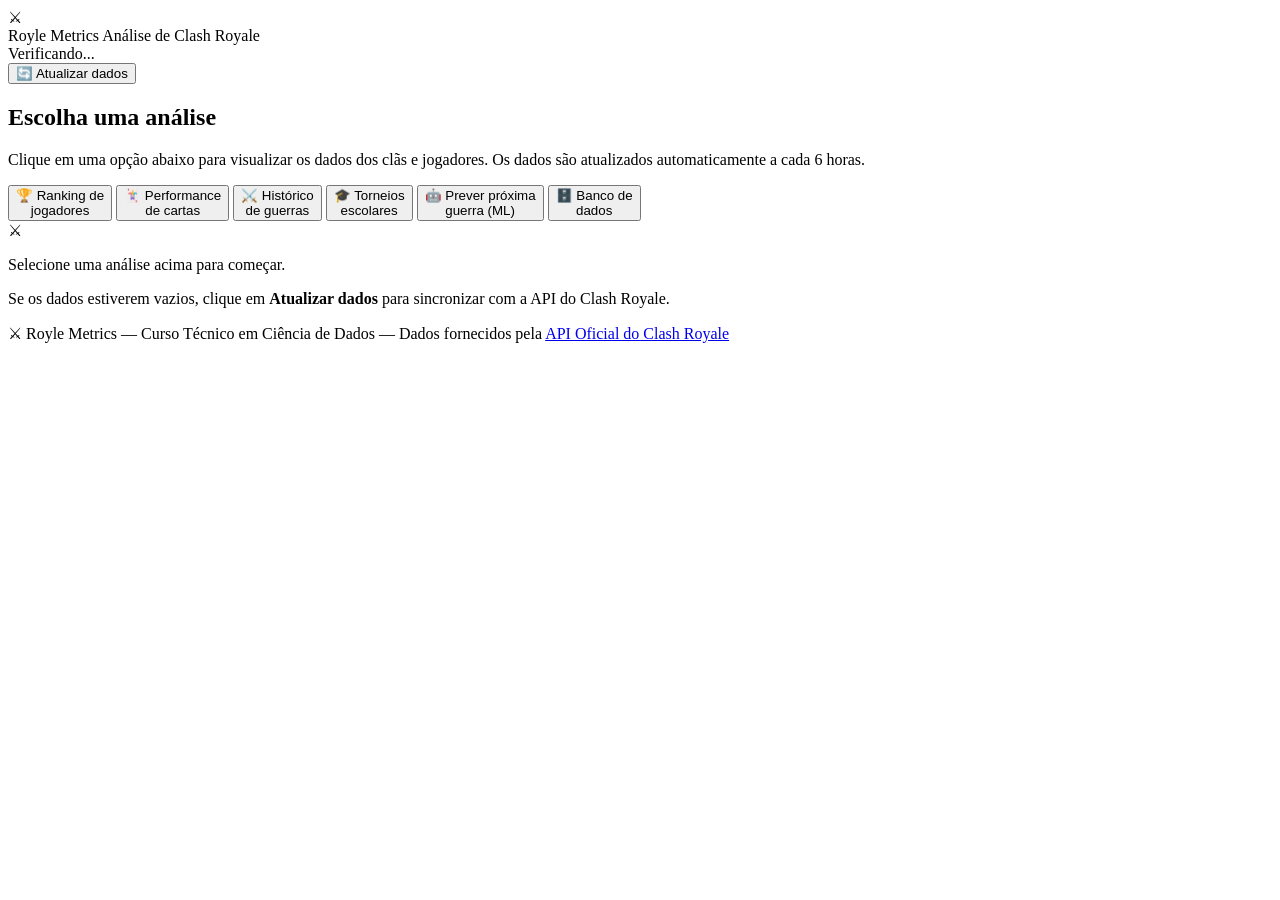
==== app/views/templates/index.html @ d83900dc "Atualizacaoes arquitetura MVC" ====
﻿<!DOCTYPE html>
<html lang="pt-BR">
<head>
  <meta charset="UTF-8" />
  <meta name="viewport" content="width=device-width, initial-scale=1.0" />
  <title>⚔ Royle Metrics — Análise de Clash Royale</title>

  <!-- Fonte Rajdhani do Google Fonts (estilo estratégico/gamer) -->
  <link rel="preconnect" href="https://fonts.googleapis.com" />
  <link rel="preconnect" href="https://fonts.gstatic.com" crossorigin />
  <link
    href="https://fonts.googleapis.com/css2?family=Rajdhani:wght@400;500;700&display=swap"
    rel="stylesheet"
  />

  <!-- Plotly.js para renderização dos gráficos interativos -->
  <script src="https://cdn.plot.ly/plotly-latest.min.js"></script>

  <link rel="stylesheet" href="/static/css/style.css" />
</head>
<body>

  <!-- ================================================
       HEADER — Logo, status da API e botão de sync
       ================================================ -->
  <header class="header">
    <div class="header-content">

      <!-- Logo textual com ícone de espada -->
      <div class="logo">
        <span class="logo-icon">⚔</span>
        <div class="logo-text">
          <span class="logo-title">Royle Metrics</span>
          <span class="logo-sub">Análise de Clash Royale</span>
        </div>
      </div>

      <!-- Área direita: badge de status + botão de sync -->
      <div class="header-actions">
        <!-- Badge dinâmico: verde = conectado, vermelho = desconectado -->
        <div class="status-badge" id="status-badge">
          <span class="status-dot" id="status-dot"></span>
          <span id="status-text">Verificando...</span>
        </div>

        <!-- Botão para acionar coleta manual (professor usa em aula) -->
        <button class="btn-sync" id="btn-sync" onclick="sincronizar()">
          <span id="sync-icon">🔄</span>
          <span id="sync-text">Atualizar dados</span>
        </button>
      </div>
    </div>
  </header>

  <!-- ================================================
       MAIN — Conteúdo principal da aplicação
       ================================================ -->
  <main class="main-content">

    <!-- Seção de botões de análise -->
    <section class="secao-analise">
      <h2 class="secao-titulo">Escolha uma análise</h2>
      <p class="secao-descricao">
        Clique em uma opção abaixo para visualizar os dados dos clãs e jogadores.
        Os dados são atualizados automaticamente a cada 6 horas.
      </p>

      <!-- Grid de botões de análise (responsivo via CSS Grid) -->
      <div class="botoes-analise" id="botoes-analise">

        <button
          class="btn-analise"
          data-endpoint="/api/ranking"
          data-label="Ranking de jogadores"
        >
          <span class="btn-icon">🏆</span>
          <span class="btn-texto">Ranking de<br/>jogadores</span>
        </button>

        <button
          class="btn-analise"
          data-endpoint="/api/cartas"
          data-label="Performance de cartas"
        >
          <span class="btn-icon">🃏</span>
          <span class="btn-texto">Performance<br/>de cartas</span>
        </button>

        <button
          class="btn-analise"
          data-endpoint="/api/guerras"
          data-label="Histórico de guerras"
        >
          <span class="btn-icon">⚔️</span>
          <span class="btn-texto">Histórico<br/>de guerras</span>
        </button>

        <button
          class="btn-analise"
          data-endpoint="/api/torneios"
          data-label="Torneios escolares"
        >
          <span class="btn-icon">🎓</span>
          <span class="btn-texto">Torneios<br/>escolares</span>
        </button>

        <button
          class="btn-analise btn-ml"
          data-endpoint="/api/guerras/previsao"
          data-label="Prever próxima guerra"
        >
          <span class="btn-icon">🤖</span>
          <span class="btn-texto">Prever próxima<br/>guerra (ML)</span>
        </button>

        <button
          class="btn-analise btn-db"
          id="btn-banco"
          onclick="abrirPainelBanco()"
          data-label="Banco de dados"
        >
          <span class="btn-icon">🗄️</span>
          <span class="btn-texto">Banco de<br/>dados</span>
        </button>

      </div>
    </section>

    <!-- Spinner de loading (visível durante requisições) -->
    <div id="loading" class="loading" hidden>
      <div class="loading-pontos">
        <span></span>
        <span></span>
        <span></span>
      </div>
      <p class="loading-texto" id="loading-texto">Carregando dados...</p>
    </div>

    <!-- Card de erro (exibido quando a API retorna erro) -->
    <div id="erro-card" class="erro-card" hidden>
      <span class="erro-icon">⚠️</span>
      <p id="erro-mensagem">Erro ao carregar dados.</p>
      <button onclick="fecharErro()">Fechar</button>
    </div>

    <!-- Container principal dos gráficos Plotly -->
    <div id="grafico-container" class="grafico-container">
      <!-- Placeholder inicial antes de qualquer análise ser carregada -->
      <div class="placeholder">
        <span class="placeholder-icon">⚔</span>
        <p class="placeholder-texto">Selecione uma análise acima para começar.</p>
        <p class="placeholder-sub">
          Se os dados estiverem vazios, clique em <strong>Atualizar dados</strong>
          para sincronizar com a API do Clash Royale.
        </p>
      </div>
    </div>

    <!-- Card de previsão de ML (oculto por padrão, exibido para /api/guerras/previsao) -->
    <div id="previsao-card" class="previsao-card" hidden>
      <div class="previsao-header">
        <h2 class="previsao-titulo">🤖 Previsão ML — Próxima Guerra</h2>
        <span class="previsao-badge" id="previsao-badge">—</span>
      </div>

      <div class="previsao-body">
        <!-- Resultado e confiança -->
        <div class="previsao-resultado">
          <div class="previsao-item">
            <span class="previsao-label">Resultado previsto</span>
            <span class="previsao-valor" id="previsao-resultado-texto">—</span>
          </div>
          <div class="previsao-item">
            <span class="previsao-label">Confiança do modelo</span>
            <span class="previsao-valor" id="previsao-confianca">—</span>
          </div>
          <div class="previsao-item">
            <span class="previsao-label">Amostras de treino</span>
            <span class="previsao-valor" id="previsao-amostras">—</span>
          </div>
        </div>

        <!-- Mensagem educativa -->
        <div class="previsao-mensagem" id="previsao-mensagem-box">
          <p id="previsao-mensagem-texto">—</p>
        </div>

        <!-- Importância das variáveis (features) -->
        <div class="previsao-features">
          <h3>📊 Importância das variáveis</h3>
          <div id="previsao-features-lista" class="features-lista">
            <!-- Preenchido dinamicamente pelo app.js -->
          </div>
        </div>

        <!-- Histórico recente das últimas guerras -->
        <div class="previsao-historico">
          <h3>📅 Histórico recente (últimas guerras)</h3>
          <div id="previsao-historico-tabela" class="historico-tabela-wrapper">
            <!-- Preenchido dinamicamente pelo app.js -->
          </div>
        </div>
      </div>
    </div>

  </main>

  <!-- ================================================
       PAINEL DO BANCO DE DADOS (oculto por padrão)
       ================================================ -->
  <div id="painel-banco" class="painel-banco" hidden>
    <div class="painel-banco-header">
      <h2 class="painel-banco-titulo">🗄️ Banco de Dados</h2>
      <button class="painel-banco-fechar" onclick="fecharPainelBanco()">✕ Fechar</button>
    </div>

    <!-- Status da conexão -->
    <div class="banco-status-row">
      <button class="btn-banco-acao" onclick="testarConexaoBanco()">
        🔌 Testar Conexão
      </button>
      <div id="banco-status-msg" class="banco-status-msg">—</div>
    </div>

    <!-- Seleção de tabela -->
    <div class="banco-controles">
      <div class="banco-select-grupo">
        <label for="banco-select-tabela">Tabela:</label>
        <select id="banco-select-tabela" class="banco-select">
          <option value="">— selecione —</option>
        </select>
      </div>
      <div class="banco-select-grupo">
        <label for="banco-limite">Limite de linhas:</label>
        <input id="banco-limite" class="banco-input" type="number" value="20" min="1" max="50" />
      </div>
      <button class="btn-banco-acao" onclick="selecionarTabela()">
        🔍 Executar SELECT
      </button>
    </div>

    <!-- Resultado -->
    <div id="banco-resultado" class="banco-resultado">
      <p class="banco-placeholder">Teste a conexão e selecione uma tabela para ver os dados.</p>
    </div>
  </div>

  <!-- ================================================
       FOOTER
       ================================================ -->
  <footer class="footer">
    <p>
      ⚔ Royle Metrics &mdash; Curso Técnico em Ciência de Dados &mdash;
      Dados fornecidos pela
      <a href="https://developer.clashroyale.com" target="_blank" rel="noopener">
        API Oficial do Clash Royale
      </a>
    </p>
  </footer>

  <script src="/static/js/app.js"></script>
</body>
</html>
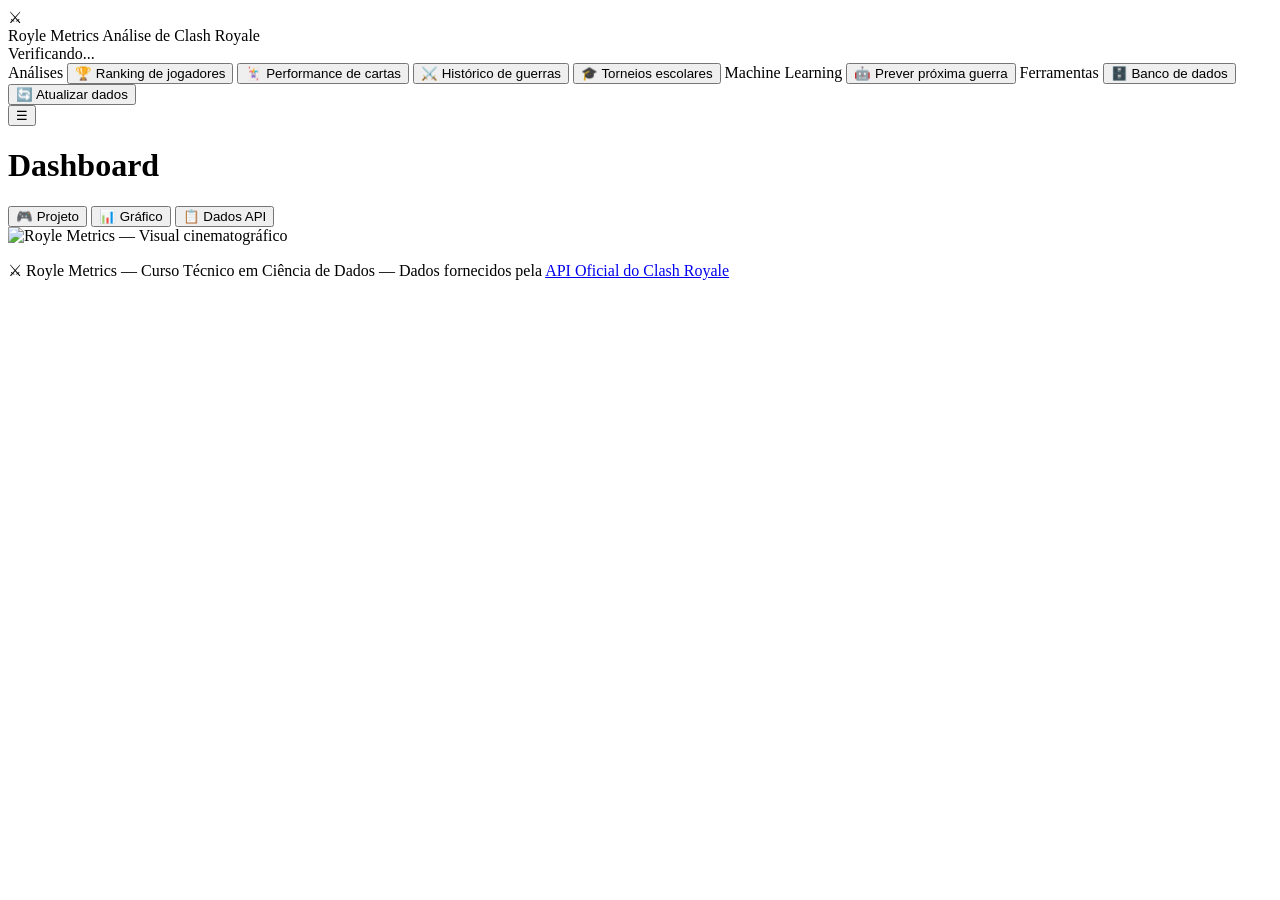
==== commit 9dff33e8: ":tada: Melhora do Menu e geracao dos graficos" ====
--- a/app/views/templates/index.html
+++ b/app/views/templates/index.html
@@ -21,228 +21,245 @@
 <body>
 
   <!-- ================================================
-       HEADER — Logo, status da API e botão de sync
+       SIDEBAR — Menu lateral esquerdo (280px)
        ================================================ -->
-  <header class="header">
-    <div class="header-content">
-
-      <!-- Logo textual com ícone de espada -->
-      <div class="logo">
-        <span class="logo-icon">⚔</span>
-        <div class="logo-text">
-          <span class="logo-title">Royle Metrics</span>
-          <span class="logo-sub">Análise de Clash Royale</span>
-        </div>
-      </div>
-
-      <!-- Área direita: badge de status + botão de sync -->
-      <div class="header-actions">
-        <!-- Badge dinâmico: verde = conectado, vermelho = desconectado -->
-        <div class="status-badge" id="status-badge">
-          <span class="status-dot" id="status-dot"></span>
-          <span id="status-text">Verificando...</span>
-        </div>
-
-        <!-- Botão para acionar coleta manual (professor usa em aula) -->
-        <button class="btn-sync" id="btn-sync" onclick="sincronizar()">
-          <span id="sync-icon">🔄</span>
-          <span id="sync-text">Atualizar dados</span>
+  <aside class="sidebar" id="sidebar">
+    <!-- Logo -->
+    <div class="sidebar-logo">
+      <span class="logo-icon">⚔</span>
+      <div class="logo-text">
+        <span class="logo-title">Royle Metrics</span>
+        <span class="logo-sub">Análise de Clash Royale</span>
+      </div>
+    </div>
+
+    <!-- Status da API -->
+    <div class="sidebar-status">
+      <div class="status-badge" id="status-badge">
+        <span class="status-dot" id="status-dot"></span>
+        <span id="status-text">Verificando...</span>
+      </div>
+    </div>
+
+    <!-- Menu de navegação -->
+    <nav class="sidebar-nav">
+      <span class="nav-label">Análises</span>
+
+      <button
+        class="nav-item"
+        data-endpoint="/api/ranking"
+        data-label="Ranking de jogadores"
+      >
+        <span class="nav-icon">🏆</span>
+        <span class="nav-texto">Ranking de jogadores</span>
+      </button>
+
+      <button
+        class="nav-item"
+        data-endpoint="/api/cartas"
+        data-label="Performance de cartas"
+      >
+        <span class="nav-icon">🃏</span>
+        <span class="nav-texto">Performance de cartas</span>
+      </button>
+
+      <button
+        class="nav-item"
+        data-endpoint="/api/guerras"
+        data-label="Histórico de guerras"
+      >
+        <span class="nav-icon">⚔️</span>
+        <span class="nav-texto">Histórico de guerras</span>
+      </button>
+
+      <button
+        class="nav-item"
+        data-endpoint="/api/torneios"
+        data-label="Torneios escolares"
+      >
+        <span class="nav-icon">🎓</span>
+        <span class="nav-texto">Torneios escolares</span>
+      </button>
+
+      <span class="nav-label">Machine Learning</span>
+
+      <button
+        class="nav-item nav-ml"
+        data-endpoint="/api/guerras/previsao"
+        data-label="Prever próxima guerra"
+      >
+        <span class="nav-icon">🤖</span>
+        <span class="nav-texto">Prever próxima guerra</span>
+      </button>
+
+      <span class="nav-label">Ferramentas</span>
+
+      <button
+        class="nav-item nav-db"
+        id="btn-banco"
+        data-label="Banco de dados"
+      >
+        <span class="nav-icon">🗄️</span>
+        <span class="nav-texto">Banco de dados</span>
+      </button>
+    </nav>
+
+    <!-- Botão de sync no rodapé da sidebar -->
+    <div class="sidebar-footer">
+      <button class="btn-sync" id="btn-sync">
+        <span id="sync-icon">🔄</span>
+        <span id="sync-text">Atualizar dados</span>
+      </button>
+    </div>
+  </aside>
+
+  <!-- Overlay mobile -->
+  <div class="sidebar-overlay" id="sidebar-overlay"></div>
+
+  <!-- Botão mobile para abrir sidebar -->
+  <button class="sidebar-toggle" id="sidebar-toggle">☰</button>
+
+  <!-- ================================================
+       ÁREA DE CONTEÚDO PRINCIPAL (direita da sidebar)
+       ================================================ -->
+  <div class="content-wrapper">
+
+    <!-- Coluna de dados / análise -->
+    <main class="content-main">
+
+      <!-- Cabeçalho do conteúdo -->
+      <div class="content-header">
+        <h1 class="content-titulo" id="content-titulo">Dashboard</h1>
+      </div>
+
+      <!-- Sistema de abas: Projeto | Gráfico | Dados API -->
+      <div class="tabs-header">
+        <button class="tab-btn ativo" id="tab-projeto-btn" data-tab="projeto">
+          🎮 Projeto
         </button>
-      </div>
-    </div>
-  </header>
-
-  <!-- ================================================
-       MAIN — Conteúdo principal da aplicação
-       ================================================ -->
-  <main class="main-content">
-
-    <!-- Seção de botões de análise -->
-    <section class="secao-analise">
-      <h2 class="secao-titulo">Escolha uma análise</h2>
-      <p class="secao-descricao">
-        Clique em uma opção abaixo para visualizar os dados dos clãs e jogadores.
-        Os dados são atualizados automaticamente a cada 6 horas.
-      </p>
-
-      <!-- Grid de botões de análise (responsivo via CSS Grid) -->
-      <div class="botoes-analise" id="botoes-analise">
-
-        <button
-          class="btn-analise"
-          data-endpoint="/api/ranking"
-          data-label="Ranking de jogadores"
-        >
-          <span class="btn-icon">🏆</span>
-          <span class="btn-texto">Ranking de<br/>jogadores</span>
+        <button class="tab-btn" id="tab-grafico-btn" data-tab="grafico">
+          📊 Gráfico
         </button>
-
-        <button
-          class="btn-analise"
-          data-endpoint="/api/cartas"
-          data-label="Performance de cartas"
-        >
-          <span class="btn-icon">🃏</span>
-          <span class="btn-texto">Performance<br/>de cartas</span>
+        <button class="tab-btn" id="tab-dados-btn" data-tab="dados">
+          📋 Dados API
         </button>
-
-        <button
-          class="btn-analise"
-          data-endpoint="/api/guerras"
-          data-label="Histórico de guerras"
-        >
-          <span class="btn-icon">⚔️</span>
-          <span class="btn-texto">Histórico<br/>de guerras</span>
-        </button>
-
-        <button
-          class="btn-analise"
-          data-endpoint="/api/torneios"
-          data-label="Torneios escolares"
-        >
-          <span class="btn-icon">🎓</span>
-          <span class="btn-texto">Torneios<br/>escolares</span>
-        </button>
-
-        <button
-          class="btn-analise btn-ml"
-          data-endpoint="/api/guerras/previsao"
-          data-label="Prever próxima guerra"
-        >
-          <span class="btn-icon">🤖</span>
-          <span class="btn-texto">Prever próxima<br/>guerra (ML)</span>
-        </button>
-
-        <button
-          class="btn-analise btn-db"
-          id="btn-banco"
-          onclick="abrirPainelBanco()"
-          data-label="Banco de dados"
-        >
-          <span class="btn-icon">🗄️</span>
-          <span class="btn-texto">Banco de<br/>dados</span>
-        </button>
-
-      </div>
-    </section>
-
-    <!-- Spinner de loading (visível durante requisições) -->
-    <div id="loading" class="loading" hidden>
-      <div class="loading-pontos">
-        <span></span>
-        <span></span>
-        <span></span>
-      </div>
-      <p class="loading-texto" id="loading-texto">Carregando dados...</p>
-    </div>
-
-    <!-- Card de erro (exibido quando a API retorna erro) -->
-    <div id="erro-card" class="erro-card" hidden>
-      <span class="erro-icon">⚠️</span>
-      <p id="erro-mensagem">Erro ao carregar dados.</p>
-      <button onclick="fecharErro()">Fechar</button>
-    </div>
-
-    <!-- Container principal dos gráficos Plotly -->
-    <div id="grafico-container" class="grafico-container">
-      <!-- Placeholder inicial antes de qualquer análise ser carregada -->
-      <div class="placeholder">
-        <span class="placeholder-icon">⚔</span>
-        <p class="placeholder-texto">Selecione uma análise acima para começar.</p>
-        <p class="placeholder-sub">
-          Se os dados estiverem vazios, clique em <strong>Atualizar dados</strong>
-          para sincronizar com a API do Clash Royale.
-        </p>
-      </div>
-    </div>
-
-    <!-- Card de previsão de ML (oculto por padrão, exibido para /api/guerras/previsao) -->
-    <div id="previsao-card" class="previsao-card" hidden>
-      <div class="previsao-header">
-        <h2 class="previsao-titulo">🤖 Previsão ML — Próxima Guerra</h2>
-        <span class="previsao-badge" id="previsao-badge">—</span>
-      </div>
-
-      <div class="previsao-body">
-        <!-- Resultado e confiança -->
-        <div class="previsao-resultado">
-          <div class="previsao-item">
-            <span class="previsao-label">Resultado previsto</span>
-            <span class="previsao-valor" id="previsao-resultado-texto">—</span>
-          </div>
-          <div class="previsao-item">
-            <span class="previsao-label">Confiança do modelo</span>
-            <span class="previsao-valor" id="previsao-confianca">—</span>
-          </div>
-          <div class="previsao-item">
-            <span class="previsao-label">Amostras de treino</span>
-            <span class="previsao-valor" id="previsao-amostras">—</span>
-          </div>
-        </div>
-
-        <!-- Mensagem educativa -->
-        <div class="previsao-mensagem" id="previsao-mensagem-box">
-          <p id="previsao-mensagem-texto">—</p>
-        </div>
-
-        <!-- Importância das variáveis (features) -->
-        <div class="previsao-features">
-          <h3>📊 Importância das variáveis</h3>
-          <div id="previsao-features-lista" class="features-lista">
-            <!-- Preenchido dinamicamente pelo app.js -->
-          </div>
-        </div>
-
-        <!-- Histórico recente das últimas guerras -->
-        <div class="previsao-historico">
-          <h3>📅 Histórico recente (últimas guerras)</h3>
-          <div id="previsao-historico-tabela" class="historico-tabela-wrapper">
-            <!-- Preenchido dinamicamente pelo app.js -->
-          </div>
-        </div>
-      </div>
-    </div>
-
-  </main>
-
-  <!-- ================================================
-       PAINEL DO BANCO DE DADOS (oculto por padrão)
-       ================================================ -->
-  <div id="painel-banco" class="painel-banco" hidden>
-    <div class="painel-banco-header">
-      <h2 class="painel-banco-titulo">🗄️ Banco de Dados</h2>
-      <button class="painel-banco-fechar" onclick="fecharPainelBanco()">✕ Fechar</button>
-    </div>
-
-    <!-- Status da conexão -->
-    <div class="banco-status-row">
-      <button class="btn-banco-acao" onclick="testarConexaoBanco()">
-        🔌 Testar Conexão
-      </button>
-      <div id="banco-status-msg" class="banco-status-msg">—</div>
-    </div>
-
-    <!-- Seleção de tabela -->
-    <div class="banco-controles">
-      <div class="banco-select-grupo">
-        <label for="banco-select-tabela">Tabela:</label>
-        <select id="banco-select-tabela" class="banco-select">
-          <option value="">— selecione —</option>
-        </select>
-      </div>
-      <div class="banco-select-grupo">
-        <label for="banco-limite">Limite de linhas:</label>
-        <input id="banco-limite" class="banco-input" type="number" value="20" min="1" max="50" />
-      </div>
-      <button class="btn-banco-acao" onclick="selecionarTabela()">
-        🔍 Executar SELECT
-      </button>
-    </div>
-
-    <!-- Resultado -->
-    <div id="banco-resultado" class="banco-resultado">
-      <p class="banco-placeholder">Teste a conexão e selecione uma tabela para ver os dados.</p>
-    </div>
+      </div>
+
+      <!-- Aba Projeto (imagem cinematográfica - padrão) -->
+      <div class="tab-panel" id="tab-projeto">
+        <div class="projeto-image-container">
+          <img
+            src="/static/royale_metrics_img_v0.1.jpeg"
+            alt="Royle Metrics — Visual cinematográfico"
+            class="hero-image"
+          />
+        </div>
+      </div>
+
+      <!-- Aba Gráfico -->
+      <div class="tab-panel" id="tab-grafico" hidden>
+        <!-- Container do gráfico Plotly -->
+        <div id="grafico-container" class="grafico-container">
+          <div class="placeholder" id="placeholder-grafico">
+            <span class="placeholder-icon">⚔</span>
+            <p class="placeholder-texto">Selecione uma análise no menu lateral.</p>
+            <p class="placeholder-sub">
+              Se os dados estiverem vazios, clique em <strong>Atualizar dados</strong>
+              para sincronizar com a API do Clash Royale.
+            </p>
+          </div>
+        </div>
+
+        <!-- Card de previsão ML -->
+        <div id="previsao-card" class="previsao-card" hidden>
+          <div class="previsao-header">
+            <h2 class="previsao-titulo">🤖 Previsão ML — Próxima Guerra</h2>
+            <span class="previsao-badge" id="previsao-badge">—</span>
+          </div>
+          <div class="previsao-body">
+            <div class="previsao-resultado">
+              <div class="previsao-item">
+                <span class="previsao-label">Resultado previsto</span>
+                <span class="previsao-valor" id="previsao-resultado-texto">—</span>
+              </div>
+              <div class="previsao-item">
+                <span class="previsao-label">Confiança do modelo</span>
+                <span class="previsao-valor" id="previsao-confianca">—</span>
+              </div>
+              <div class="previsao-item">
+                <span class="previsao-label">Amostras de treino</span>
+                <span class="previsao-valor" id="previsao-amostras">—</span>
+              </div>
+            </div>
+            <div class="previsao-mensagem" id="previsao-mensagem-box">
+              <p id="previsao-mensagem-texto">—</p>
+            </div>
+            <div class="previsao-features">
+              <h3>📊 Importância das variáveis</h3>
+              <div id="previsao-features-lista" class="features-lista"></div>
+            </div>
+            <div class="previsao-historico">
+              <h3>📅 Histórico recente (últimas guerras)</h3>
+              <div id="previsao-historico-tabela" class="historico-tabela-wrapper"></div>
+            </div>
+          </div>
+        </div>
+      </div>
+
+      <!-- Aba Dados API -->
+      <div class="tab-panel" id="tab-dados" hidden>
+        <div id="dados-api-container" class="dados-api-container">
+          <div class="placeholder" id="placeholder-dados">
+            <span class="placeholder-icon">📋</span>
+            <p class="placeholder-texto">Selecione uma análise para ver os dados brutos da API.</p>
+          </div>
+        </div>
+      </div>
+
+      <!-- Painel do Banco de Dados (oculto por padrão) -->
+      <div id="painel-banco" class="painel-banco" hidden>
+        <div class="painel-banco-header">
+          <h2 class="painel-banco-titulo">🗄️ Banco de Dados</h2>
+          <button class="painel-banco-fechar" id="btn-fechar-banco">✕ Fechar</button>
+        </div>
+        <div class="banco-status-row">
+          <button class="btn-banco-acao" id="btn-testar-conexao">🔌 Testar Conexão</button>
+          <div id="banco-status-msg" class="banco-status-msg">—</div>
+        </div>
+        <div class="banco-controles">
+          <div class="banco-select-grupo">
+            <label for="banco-select-tabela">Tabela:</label>
+            <select id="banco-select-tabela" class="banco-select">
+              <option value="">— selecione —</option>
+            </select>
+          </div>
+          <div class="banco-select-grupo">
+            <label for="banco-limite">Limite de linhas:</label>
+            <input id="banco-limite" class="banco-input" type="number" value="20" min="1" max="50" />
+          </div>
+          <button class="btn-banco-acao" id="btn-executar-select">🔍 Executar SELECT</button>
+        </div>
+        <div id="banco-resultado" class="banco-resultado">
+          <p class="banco-placeholder">Teste a conexão e selecione uma tabela para ver os dados.</p>
+        </div>
+      </div>
+
+    </main>
+
+  </div>
+
+  <!-- Loading spinner (fixo na parte inferior) -->
+  <div id="loading" class="loading loading-bottom" hidden>
+    <div class="loading-pontos">
+      <span></span><span></span><span></span>
+    </div>
+  </div>
+
+  <!-- Card de erro (fixo na parte inferior) -->
+  <div id="erro-card" class="erro-card erro-bottom" hidden>
+    <span class="erro-icon">⚠️</span>
+    <p id="erro-mensagem">Erro ao carregar dados.</p>
+    <button id="btn-fechar-erro">Fechar</button>
   </div>
 
   <!-- ================================================
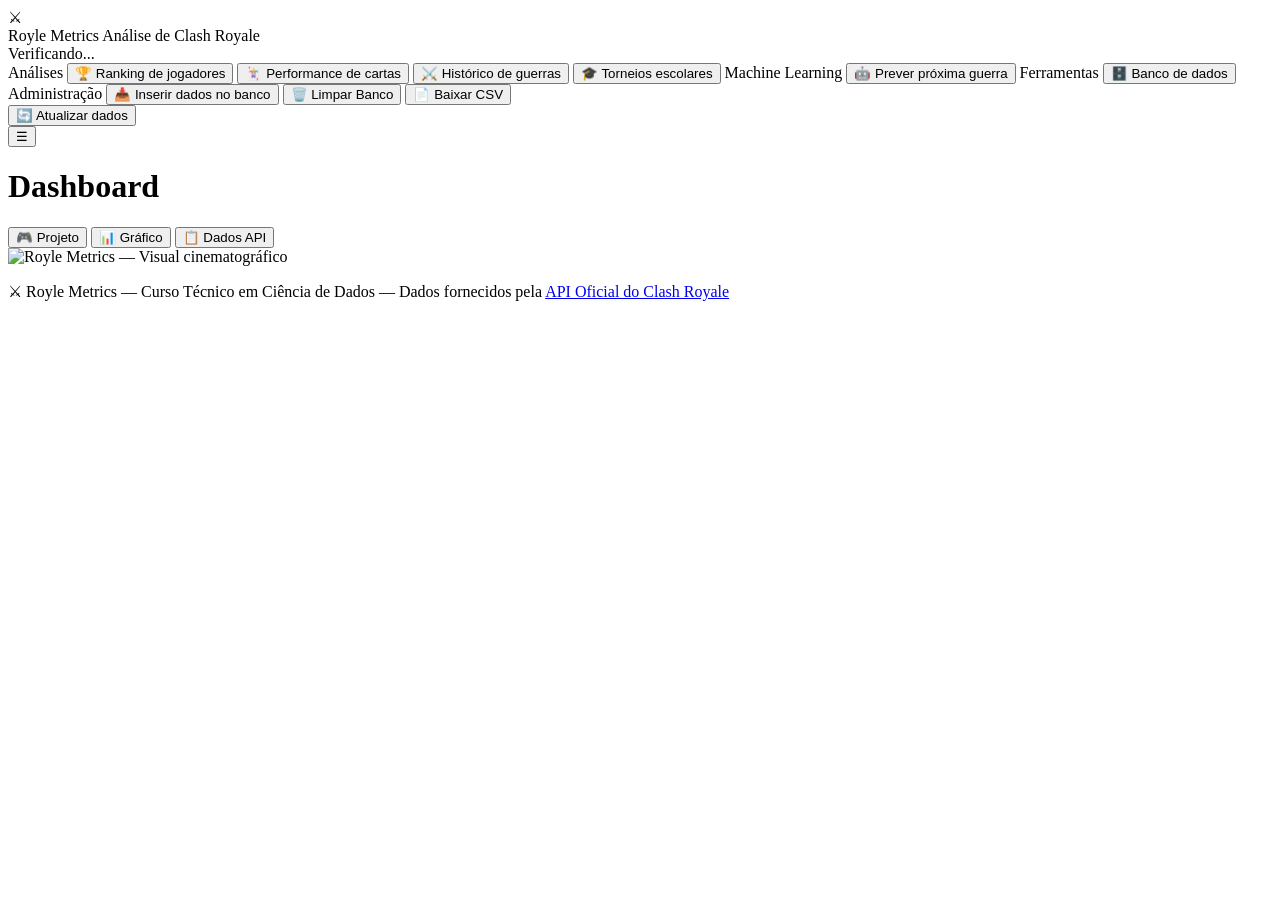
==== commit 34589b2c: "Atualizacao de Projetos" ====
--- a/app/views/templates/index.html
+++ b/app/views/templates/index.html
@@ -1,4 +1,4 @@
-﻿<!DOCTYPE html>
+<!DOCTYPE html>
 <html lang="pt-BR">
 <head>
   <meta charset="UTF-8" />
@@ -101,6 +101,23 @@
       >
         <span class="nav-icon">🗄️</span>
         <span class="nav-texto">Banco de dados</span>
+      </button>
+
+      <span class="nav-label">Administração</span>
+
+      <button class="nav-item nav-admin" id="btn-seed">
+        <span class="nav-icon">📥</span>
+        <span class="nav-texto">Inserir dados no banco</span>
+      </button>
+
+      <button class="nav-item nav-admin nav-danger" id="btn-reset">
+        <span class="nav-icon">🗑️</span>
+        <span class="nav-texto">Limpar Banco</span>
+      </button>
+
+      <button class="nav-item nav-admin" id="btn-csv">
+        <span class="nav-icon">📄</span>
+        <span class="nav-texto">Baixar CSV</span>
       </button>
     </nav>
 
@@ -248,24 +265,24 @@
 
   </div>
 
-  <!-- Loading spinner (fixo na parte inferior) -->
-  <div id="loading" class="loading loading-bottom" hidden>
-    <div class="loading-pontos">
-      <span></span><span></span><span></span>
-    </div>
-  </div>
-
-  <!-- Card de erro (fixo na parte inferior) -->
-  <div id="erro-card" class="erro-card erro-bottom" hidden>
-    <span class="erro-icon">⚠️</span>
-    <p id="erro-mensagem">Erro ao carregar dados.</p>
-    <button id="btn-fechar-erro">Fechar</button>
-  </div>
-
   <!-- ================================================
-       FOOTER
+       FOOTER (fixo na parte inferior)
        ================================================ -->
   <footer class="footer">
+    <!-- Loading spinner -->
+    <div id="loading" class="loading loading-bottom" hidden>
+      <div class="loading-pontos">
+        <span></span><span></span><span></span>
+      </div>
+    </div>
+
+    <!-- Card de erro -->
+    <div id="erro-card" class="erro-card erro-bottom" hidden>
+      <span class="erro-icon">⚠️</span>
+      <p id="erro-mensagem">Erro ao carregar dados.</p>
+      <button id="btn-fechar-erro">Fechar</button>
+    </div>
+
     <p>
       ⚔ Royle Metrics &mdash; Curso Técnico em Ciência de Dados &mdash;
       Dados fornecidos pela
